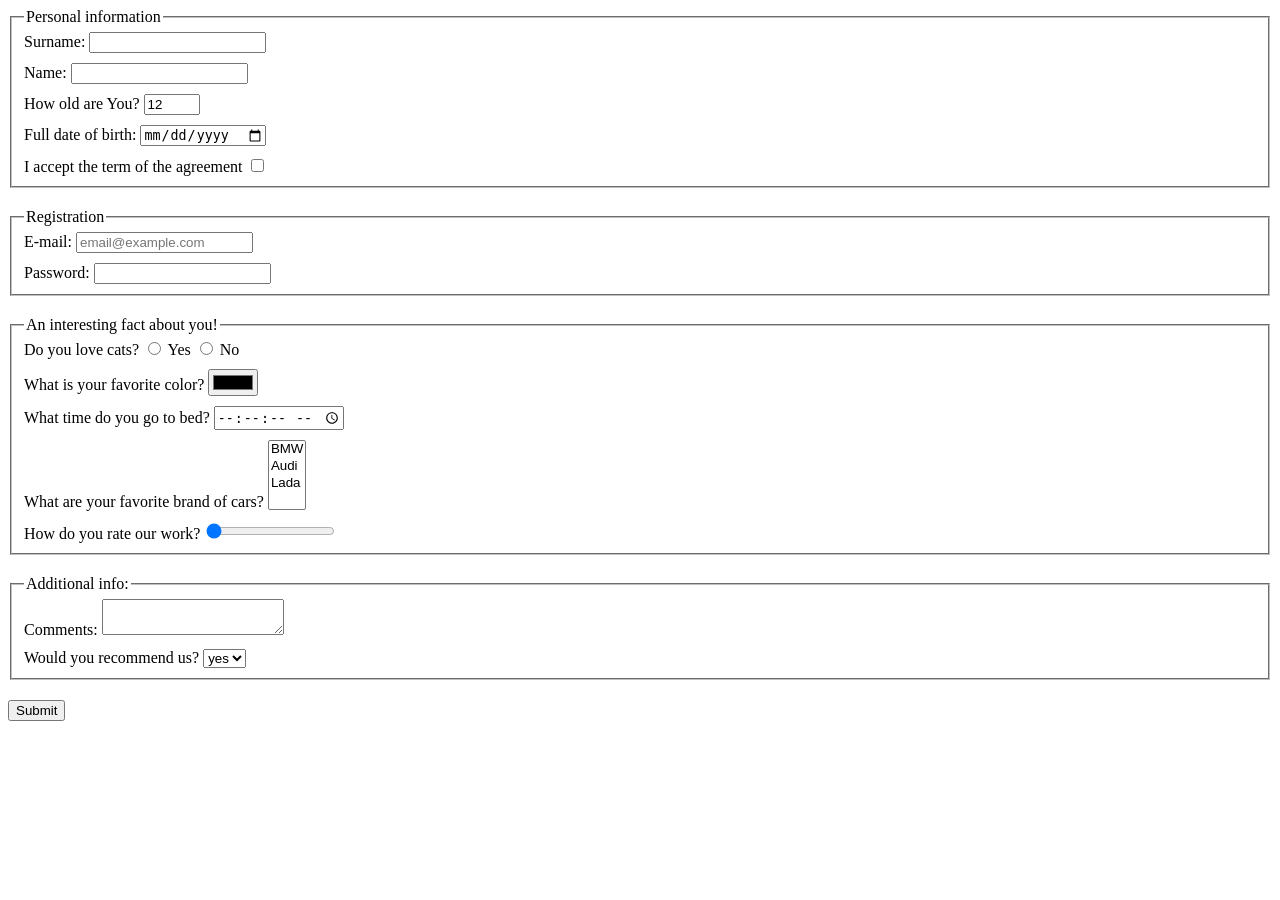
==== index.html @ a59650c4 "make build" ====
<!DOCTYPE html><html lang="en"><head><meta charset="UTF-8"><meta name="viewport" content="width=device-width, user-scalable=no, initial-scale=1.0, maximum-scale=1.0, minimum-scale=1.0"><meta http-equiv="X-UA-Compatible" content="ie=edge"><title>HTML Form</title><link rel="stylesheet" href="style.a3d4d0cd.css"></head><body> <form action="https://mate-academy-form-lesson.herokuapp.com/create-application" method="get"> <fieldset class="info-block"> <legend>Personal information</legend> <div> <label for="lname">Surname:</label> <input class="form-input" type="text" id="lname" name="lname" autocomplete="off"> </div> <div> <label for="fname">Name:</label> <input class="form-input" type="text" id="fname" name="fname" autocomplete="off"> </div> <div> <label for="age">How old are You?</label> <input class="form-input" type="number" id="age" name="age" autocomplete="off" value="12" min="12" max="100"> </div> <div> <label for="birthdate">Full date of birth:</label> <input class="form-input" type="date" id="birthdate" name="birthdate"> </div> <div> <label for="agree">I accept the term of the agreement</label> <input class="form-input" type="checkbox" id="agree" name="agree"> </div> </fieldset> <fieldset class="info-block"> <legend>Registration</legend> <div> <label for="email">E-mail:</label> <input class="form-input" type="email" id="email" name="email" placeholder="email@example.com" multiple> </div> <div> <label for="password">Password:</label> <input class="form-input" type="password" id="password" name="password" required minlength="12" maxlength="20"> </div> </fieldset> <fieldset class="info-block"> <legend>An interesting fact about you!</legend> <div> <span>Do you love cats?</span> <input class="form-input" type="radio" id="yes" name="cats"> <label for="yes">Yes</label> <input class="form-input radio-btn" type="radio" id="no" name="cats"> <label for="no">No</label> </div> <div> <label for="color">What is your favorite color?</label> <input class="form-input" type="color" id="color" name="color"> </div> <div> <label for="bedtime">What time do you go to bed?</label> <input class="form-input" type="time" id="bedtime" name="bedtime" step="2"> </div> <div> <label for="cars">What are your favorite brand of cars?</label> <select class="form-select" name="cars" id="cars" multiple> <option value="bmw">BMW</option> <option value="audi">Audi</option> <option value="lada">Lada</option> </select> </div> <div> <label for="rate-work">How do you rate our work?</label> <input class="form-input" type="range" id="rate-work" name="rate-work" value="0"> </div> </fieldset> <fieldset class="info-block"> <legend>Additional info:</legend> <div> <label for="comments">Comments:</label> <textarea class="form-input" name="comments" id="comments" cols="20" rows="2">
          </textarea> </div> <div> <label for="recommendation">Would you recommend us?</label> <select class="form-select" name="recommendation" id="recommendation"> <option value="yes">yes</option> <option value="no">no</option> </select> </div> </fieldset> <input class="form-input" type="submit" onsubmit="onSubmit()" value="Submit"> </form> <script type="text/javascript" src="main.e97352c4.js"></script> </body></html>
---- style.a3d4d0cd.css ----
div{margin:10px 0 0}div:first-of-type{margin:0}.info-block{margin-bottom:20px}
/*# sourceMappingURL=style.a3d4d0cd.css.map */
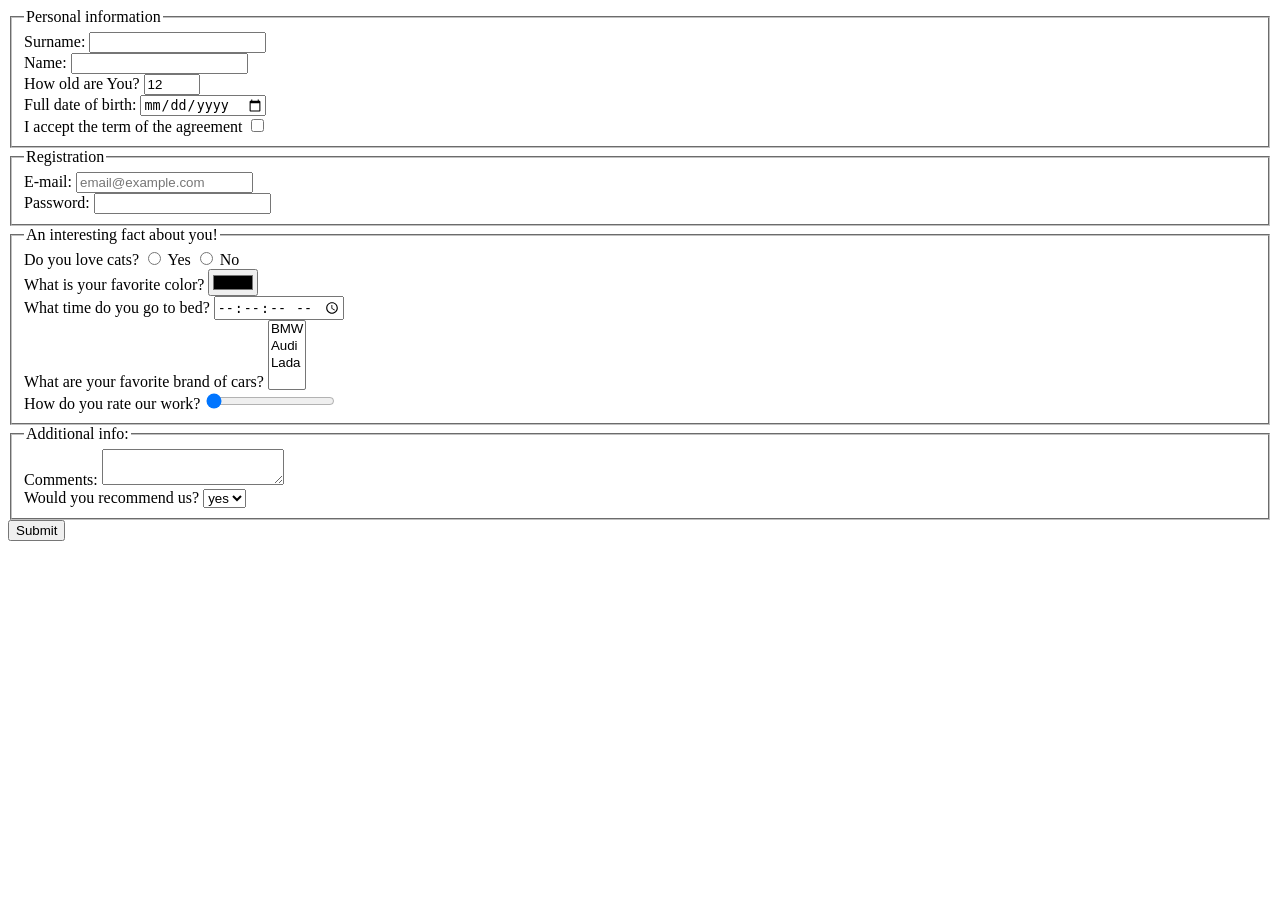
==== commit f37a969f: "fix css and add empty line" ====
--- a/index.html
+++ b/index.html
@@ -1,2 +1,95 @@
-<!DOCTYPE html><html lang="en"><head><meta charset="UTF-8"><meta name="viewport" content="width=device-width, user-scalable=no, initial-scale=1.0, maximum-scale=1.0, minimum-scale=1.0"><meta http-equiv="X-UA-Compatible" content="ie=edge"><title>HTML Form</title><link rel="stylesheet" href="style.a3d4d0cd.css"></head><body> <form action="https://mate-academy-form-lesson.herokuapp.com/create-application" method="get"> <fieldset class="info-block"> <legend>Personal information</legend> <div> <label for="lname">Surname:</label> <input class="form-input" type="text" id="lname" name="lname" autocomplete="off"> </div> <div> <label for="fname">Name:</label> <input class="form-input" type="text" id="fname" name="fname" autocomplete="off"> </div> <div> <label for="age">How old are You?</label> <input class="form-input" type="number" id="age" name="age" autocomplete="off" value="12" min="12" max="100"> </div> <div> <label for="birthdate">Full date of birth:</label> <input class="form-input" type="date" id="birthdate" name="birthdate"> </div> <div> <label for="agree">I accept the term of the agreement</label> <input class="form-input" type="checkbox" id="agree" name="agree"> </div> </fieldset> <fieldset class="info-block"> <legend>Registration</legend> <div> <label for="email">E-mail:</label> <input class="form-input" type="email" id="email" name="email" placeholder="email@example.com" multiple> </div> <div> <label for="password">Password:</label> <input class="form-input" type="password" id="password" name="password" required minlength="12" maxlength="20"> </div> </fieldset> <fieldset class="info-block"> <legend>An interesting fact about you!</legend> <div> <span>Do you love cats?</span> <input class="form-input" type="radio" id="yes" name="cats"> <label for="yes">Yes</label> <input class="form-input radio-btn" type="radio" id="no" name="cats"> <label for="no">No</label> </div> <div> <label for="color">What is your favorite color?</label> <input class="form-input" type="color" id="color" name="color"> </div> <div> <label for="bedtime">What time do you go to bed?</label> <input class="form-input" type="time" id="bedtime" name="bedtime" step="2"> </div> <div> <label for="cars">What are your favorite brand of cars?</label> <select class="form-select" name="cars" id="cars" multiple> <option value="bmw">BMW</option> <option value="audi">Audi</option> <option value="lada">Lada</option> </select> </div> <div> <label for="rate-work">How do you rate our work?</label> <input class="form-input" type="range" id="rate-work" name="rate-work" value="0"> </div> </fieldset> <fieldset class="info-block"> <legend>Additional info:</legend> <div> <label for="comments">Comments:</label> <textarea class="form-input" name="comments" id="comments" cols="20" rows="2">
-          </textarea> </div> <div> <label for="recommendation">Would you recommend us?</label> <select class="form-select" name="recommendation" id="recommendation"> <option value="yes">yes</option> <option value="no">no</option> </select> </div> </fieldset> <input class="form-input" type="submit" onsubmit="onSubmit()" value="Submit"> </form> <script type="text/javascript" src="main.e97352c4.js"></script> </body></html>+<!DOCTYPE html>
+<html lang="en">
+  <head>
+    <meta charset="UTF-8">
+    <meta name="viewport" content="width=device-width, user-scalable=no, initial-scale=1.0, maximum-scale=1.0, minimum-scale=1.0">
+    <meta http-equiv="X-UA-Compatible" content="ie=edge">
+    <title>HTML Form</title>
+    <link rel="stylesheet" href="/style.e308ff8e.css">
+  <script src="/style.e308ff8e.js"></script></head>
+  <body>
+    <form action="https://mate-academy-form-lesson.herokuapp.com/create-application" method="get">
+      <fieldset class="info-block">
+        <legend>Personal information</legend>
+        <div>
+          <label for="lname">Surname:</label>
+          <input class="form-input" type="text" id="lname" name="lname" autocomplete="off">
+        </div>
+        <div>
+          <label for="fname">Name:</label>
+          <input class="form-input" type="text" id="fname" name="fname" autocomplete="off">
+        </div>
+        <div>
+          <label for="age">How old are You?</label>
+          <input class="form-input" type="number" id="age" name="age" autocomplete="off" value="12" min="12" max="100">
+        </div>
+        <div>
+          <label for="birthdate">Full date of birth:</label>
+          <input class="form-input" type="date" id="birthdate" name="birthdate">
+        </div>
+        <div>
+          <label for="agree">I accept the term of the agreement</label>
+          <input class="form-input" type="checkbox" id="agree" name="agree">
+        </div>
+      </fieldset>
+      <fieldset class="info-block">
+        <legend>Registration</legend>
+        <div>
+          <label for="email">E-mail:</label>
+          <input class="form-input" type="email" id="email" name="email" placeholder="email@example.com" multiple="">
+        </div>
+        <div>
+          <label for="password">Password:</label>
+          <input class="form-input" type="password" id="password" name="password" required="" minlength="12" maxlength="20">
+        </div>
+      </fieldset>
+      <fieldset class="info-block">
+        <legend>An interesting fact about you!</legend>
+        <div>
+          <span>Do you love cats?</span>
+          <input class="form-input" type="radio" id="yes" name="cats">
+          <label for="yes">Yes</label>
+          <input class="form-input radio-btn" type="radio" id="no" name="cats">
+          <label for="no">No</label>
+        </div>
+        <div>
+          <label for="color">What is your favorite color?</label>
+          <input class="form-input" type="color" id="color" name="color">
+        </div>
+        <div>
+          <label for="bedtime">What time do you go to bed?</label>
+          <input class="form-input" type="time" id="bedtime" name="bedtime" step="2">
+        </div>
+        <div>
+          <label for="cars">What are your favorite brand of cars?</label>
+          <select class="form-select" name="cars" id="cars" multiple="">
+            <option value="bmw">BMW</option>
+            <option value="audi">Audi</option>
+            <option value="lada">Lada</option>
+          </select>
+        </div>
+        <div>
+          <label for="rate-work">How do you rate our work?</label>
+          <input class="form-input" type="range" id="rate-work" name="rate-work" value="0">
+        </div>
+      </fieldset>
+      <fieldset class="info-block">
+        <legend>Additional info:</legend>
+        <div>
+          <label for="comments">Comments:</label>
+          <textarea class="form-input" name="comments" id="comments" cols="20" rows="2">
+          </textarea>
+        </div>
+        <div>
+          <label for="recommendation">Would you recommend us?</label>
+          <select class="form-select" name="recommendation" id="recommendation">
+            <option value="yes">yes</option>
+            <option value="no">no</option>
+          </select>
+        </div>
+      </fieldset>
+      <input class="form-input" type="submit" onsubmit="onSubmit()" value="Submit">
+    </form>
+    <script type="text/javascript" src="/main.1f19ae8e.js"></script>
+  </body>
+</html>
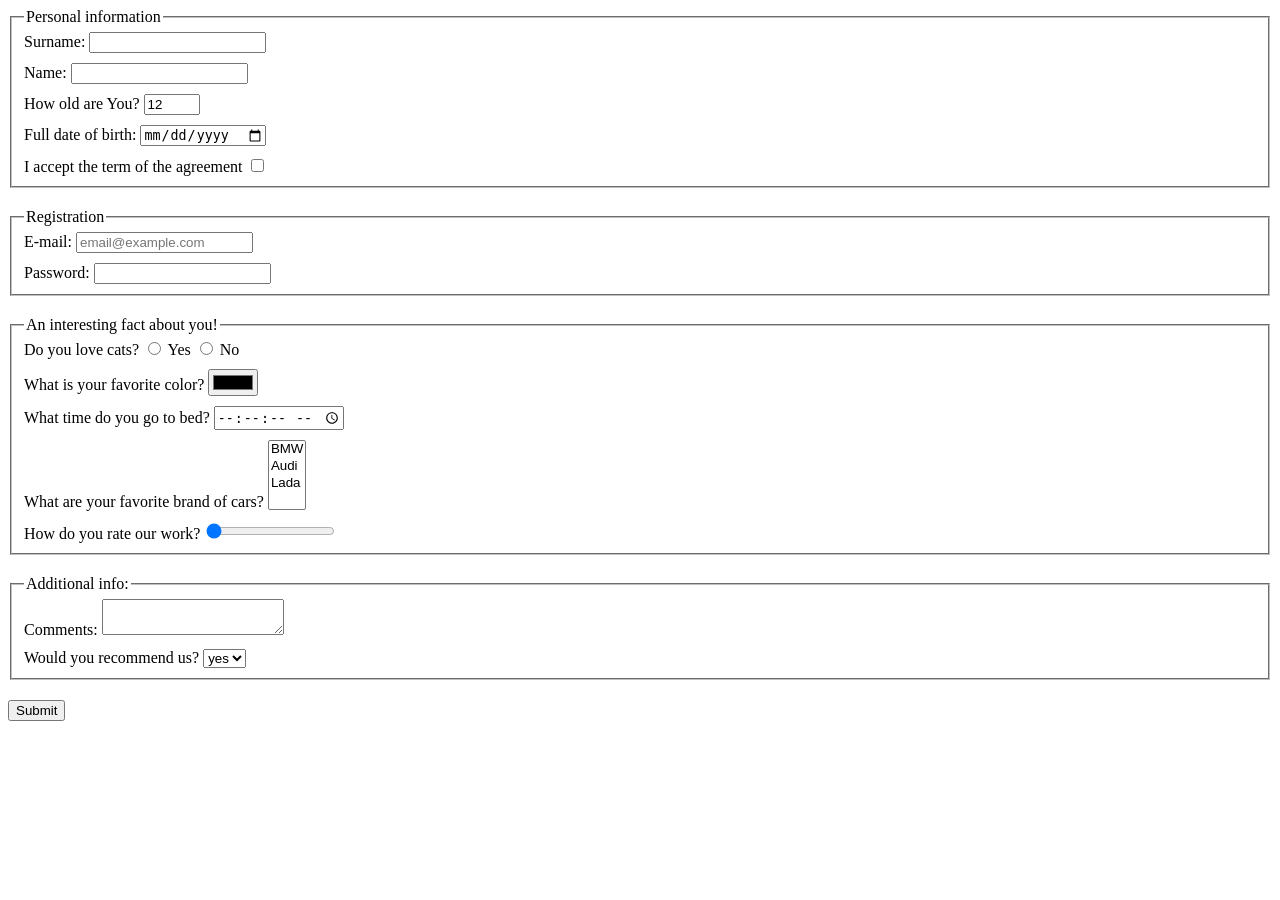
==== commit a2314ef9: "make build" ====
--- a/index.html
+++ b/index.html
@@ -1,95 +1,2 @@
-<!DOCTYPE html>
-<html lang="en">
-  <head>
-    <meta charset="UTF-8">
-    <meta name="viewport" content="width=device-width, user-scalable=no, initial-scale=1.0, maximum-scale=1.0, minimum-scale=1.0">
-    <meta http-equiv="X-UA-Compatible" content="ie=edge">
-    <title>HTML Form</title>
-    <link rel="stylesheet" href="/style.e308ff8e.css">
-  <script src="/style.e308ff8e.js"></script></head>
-  <body>
-    <form action="https://mate-academy-form-lesson.herokuapp.com/create-application" method="get">
-      <fieldset class="info-block">
-        <legend>Personal information</legend>
-        <div>
-          <label for="lname">Surname:</label>
-          <input class="form-input" type="text" id="lname" name="lname" autocomplete="off">
-        </div>
-        <div>
-          <label for="fname">Name:</label>
-          <input class="form-input" type="text" id="fname" name="fname" autocomplete="off">
-        </div>
-        <div>
-          <label for="age">How old are You?</label>
-          <input class="form-input" type="number" id="age" name="age" autocomplete="off" value="12" min="12" max="100">
-        </div>
-        <div>
-          <label for="birthdate">Full date of birth:</label>
-          <input class="form-input" type="date" id="birthdate" name="birthdate">
-        </div>
-        <div>
-          <label for="agree">I accept the term of the agreement</label>
-          <input class="form-input" type="checkbox" id="agree" name="agree">
-        </div>
-      </fieldset>
-      <fieldset class="info-block">
-        <legend>Registration</legend>
-        <div>
-          <label for="email">E-mail:</label>
-          <input class="form-input" type="email" id="email" name="email" placeholder="email@example.com" multiple="">
-        </div>
-        <div>
-          <label for="password">Password:</label>
-          <input class="form-input" type="password" id="password" name="password" required="" minlength="12" maxlength="20">
-        </div>
-      </fieldset>
-      <fieldset class="info-block">
-        <legend>An interesting fact about you!</legend>
-        <div>
-          <span>Do you love cats?</span>
-          <input class="form-input" type="radio" id="yes" name="cats">
-          <label for="yes">Yes</label>
-          <input class="form-input radio-btn" type="radio" id="no" name="cats">
-          <label for="no">No</label>
-        </div>
-        <div>
-          <label for="color">What is your favorite color?</label>
-          <input class="form-input" type="color" id="color" name="color">
-        </div>
-        <div>
-          <label for="bedtime">What time do you go to bed?</label>
-          <input class="form-input" type="time" id="bedtime" name="bedtime" step="2">
-        </div>
-        <div>
-          <label for="cars">What are your favorite brand of cars?</label>
-          <select class="form-select" name="cars" id="cars" multiple="">
-            <option value="bmw">BMW</option>
-            <option value="audi">Audi</option>
-            <option value="lada">Lada</option>
-          </select>
-        </div>
-        <div>
-          <label for="rate-work">How do you rate our work?</label>
-          <input class="form-input" type="range" id="rate-work" name="rate-work" value="0">
-        </div>
-      </fieldset>
-      <fieldset class="info-block">
-        <legend>Additional info:</legend>
-        <div>
-          <label for="comments">Comments:</label>
-          <textarea class="form-input" name="comments" id="comments" cols="20" rows="2">
-          </textarea>
-        </div>
-        <div>
-          <label for="recommendation">Would you recommend us?</label>
-          <select class="form-select" name="recommendation" id="recommendation">
-            <option value="yes">yes</option>
-            <option value="no">no</option>
-          </select>
-        </div>
-      </fieldset>
-      <input class="form-input" type="submit" onsubmit="onSubmit()" value="Submit">
-    </form>
-    <script type="text/javascript" src="/main.1f19ae8e.js"></script>
-  </body>
-</html>
+<!DOCTYPE html><html lang="en"><head><meta charset="UTF-8"><meta name="viewport" content="width=device-width, user-scalable=no, initial-scale=1.0, maximum-scale=1.0, minimum-scale=1.0"><meta http-equiv="X-UA-Compatible" content="ie=edge"><title>HTML Form</title><link rel="stylesheet" href="style.a3d4d0cd.css"></head><body> <form action="https://mate-academy-form-lesson.herokuapp.com/create-application" method="get"> <fieldset class="info-block"> <legend>Personal information</legend> <div> <label for="lname">Surname:</label> <input class="form-input" type="text" id="lname" name="lname" autocomplete="off"> </div> <div> <label for="fname">Name:</label> <input class="form-input" type="text" id="fname" name="fname" autocomplete="off"> </div> <div> <label for="age">How old are You?</label> <input class="form-input" type="number" id="age" name="age" autocomplete="off" value="12" min="12" max="100"> </div> <div> <label for="birthdate">Full date of birth:</label> <input class="form-input" type="date" id="birthdate" name="birthdate"> </div> <div> <label for="agree">I accept the term of the agreement</label> <input class="form-input" type="checkbox" id="agree" name="agree"> </div> </fieldset> <fieldset class="info-block"> <legend>Registration</legend> <div> <label for="email">E-mail:</label> <input class="form-input" type="email" id="email" name="email" placeholder="email@example.com" multiple> </div> <div> <label for="password">Password:</label> <input class="form-input" type="password" id="password" name="password" required minlength="12" maxlength="20"> </div> </fieldset> <fieldset class="info-block"> <legend>An interesting fact about you!</legend> <div> <span>Do you love cats?</span> <input class="form-input" type="radio" id="yes" name="cats"> <label for="yes">Yes</label> <input class="form-input radio-btn" type="radio" id="no" name="cats"> <label for="no">No</label> </div> <div> <label for="color">What is your favorite color?</label> <input class="form-input" type="color" id="color" name="color"> </div> <div> <label for="bedtime">What time do you go to bed?</label> <input class="form-input" type="time" id="bedtime" name="bedtime" step="2"> </div> <div> <label for="cars">What are your favorite brand of cars?</label> <select class="form-select" name="cars" id="cars" multiple> <option value="bmw">BMW</option> <option value="audi">Audi</option> <option value="lada">Lada</option> </select> </div> <div> <label for="rate-work">How do you rate our work?</label> <input class="form-input" type="range" id="rate-work" name="rate-work" value="0"> </div> </fieldset> <fieldset class="info-block"> <legend>Additional info:</legend> <div> <label for="comments">Comments:</label> <textarea class="form-input" name="comments" id="comments" cols="20" rows="2">
+          </textarea> </div> <div> <label for="recommendation">Would you recommend us?</label> <select class="form-select" name="recommendation" id="recommendation"> <option value="yes">yes</option> <option value="no">no</option> </select> </div> </fieldset> <input class="form-input" type="submit" onsubmit="onSubmit()" value="Submit"> </form> <script type="text/javascript" src="main.e97352c4.js"></script> </body></html>
--- a/style.a3d4d0cd.css
+++ b/style.a3d4d0cd.css
@@ -0,0 +1,2 @@
+div{margin:10px 0 0}div:first-of-type{margin:0}.info-block{margin-bottom:20px}
+/*# sourceMappingURL=style.a3d4d0cd.css.map */
